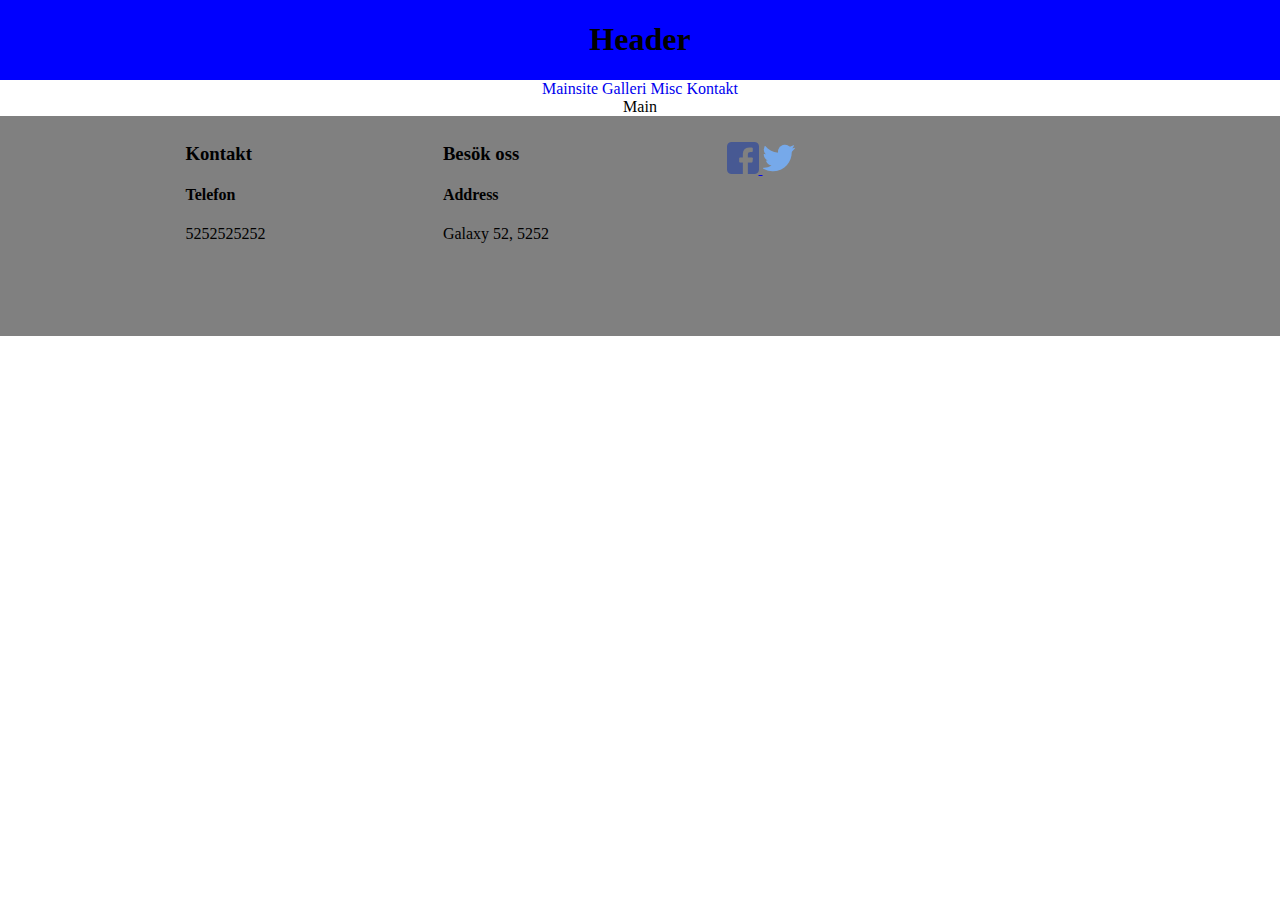
==== contact.html @ 731e45fb "Adderat nyhetsflöde, description, footer, sociala medier osv" ====
<!DOCTYPE html>
<html>
    <head>
        <title>*Kontakt</title>
        <meta charset="utf-8">
        <meta name="viewport" content="width=device-width, initial-scale=1.0, maximum-scale=1.0, user-scalable=no">
        <link rel="stylesheet" href="style.css">
    </head>
    <body>
        <div class="grid-container">
            <div class="header">
                <h1>Header</h1> 
            </div>
            <div class="nav">
                <a href="index.html">Mainsite</a>
                <a href="gallery.html">Galleri</a>
                <a href="misc.html">Misc</a>
                <a href="contact.html">Kontakt</a>
            </div>
            <div class="main">Main
            </div>  
            <div class="footer">
                <div class="footer-flex">
                    <div>
                    </div>
                    <div>
                        <h3>Kontakt</h3>
                        <h4>Telefon</h4>
                        <p>5252525252</p>
                    </div>
                    <div>
                        <h3>Besök oss</h3>
                        <h4>Address</h4>
                        <p>Galaxy 52, 5252</p>

                    </div>
                    <div>
                        <br>
                        <a href="https://www.facebook.com/" target="_blank">
                            <img src="media/facebook.png" alt="Facebook">
                        </a>
                        <a href="https://www.twitter.com/" target="_blank">
                            <img src="media/twitter.png" alt="Twitter">
                        </a>
                    </div>
                    <div>
                        <iframe src="https://www.google.com/maps/embed?pb=!1m18!1m12!1m3!1d542.8567326992081!2d14.573981299381842!3d57.02711631516784!2m3!1f0!2f0!3f0!3m2!1i1024!2i768!4f13.1!3m3!1m2!1s0x465733d16f979433%3A0x74fe0b47a497360f!2zw5ZzdGFuw6VrcmE!5e0!3m2!1sen!2sse!4v1568905919577!5m2!1sen!2sse" width="300" height="200" frameborder="0" style="border:0;" allowfullscreen="">
                        </iframe>
                    </div>
                </div>
            </div>
        </div>
    </body>
</html>
---- style.css ----
/* css grid */
.grid-container {
    display: grid;
    grid gap: 0.5em;
    /*padding: 0.5em;*/
}
.grid-container > div {
    text-align: center;

}
.header { 
    grid-area: 1 / span 12; 
    background-color: blue;
}
.nav {
     grid-area: 2 / span 12; 
}
.main {
     grid-area: 3 / span 12 / 11;
}
.footer {
     grid-area: 15 / span 12;
     background-color: gray;
}
/* style */
body {
    background-color: #fff;
    color: black;
}
/* navigation links */
.nav a:link {
    text-decoration: none;
}
.nav a:visited {
    color: black;
    text-decoration: none;
}
/* all links */
a:hover {
    background-color: #d3d3d3;
}
a:active{
    color: gray;
}
/* footer */
.footer-flex {
    display: flex;
    flex-direction: row;
    flex-wrap: wrap;
    justify-content: space-between;
    align-items: stretch;
    align-content: center;
    margin: 0.25em;
    padding: 0.25em;
    text-align: left;
}
.footer-flex a:hover {
    background-color: grey;
}
/* main stuff */
body{
    margin:0;
}
/* split main flexbox*/
.split{
    display: flex;
    flex-direction: row;
    flex-wrap: nowrap;
    justify-content: space-around;
    align-items: center;
    align-content: stretch;
    margin:0.25em;
    padding: 0.25em;
}
/*nyhetsflödet*/
.news{
    display:flex;
    flex-direction: column;
    flex-wrap: nowrap;
    justify-content: center;
    align-items: stretch;
    align-content: stretch;
}
.split section {
    text-align: left;
    width:90%;
}
.news section {
    text align:left;
    width:90%;
}
/* Mobil förändring för nyhetsflödet */
@media only screen and (max-width:768px) {
    [class*="split"] {
        flex-wrap: wrap;
    }
}
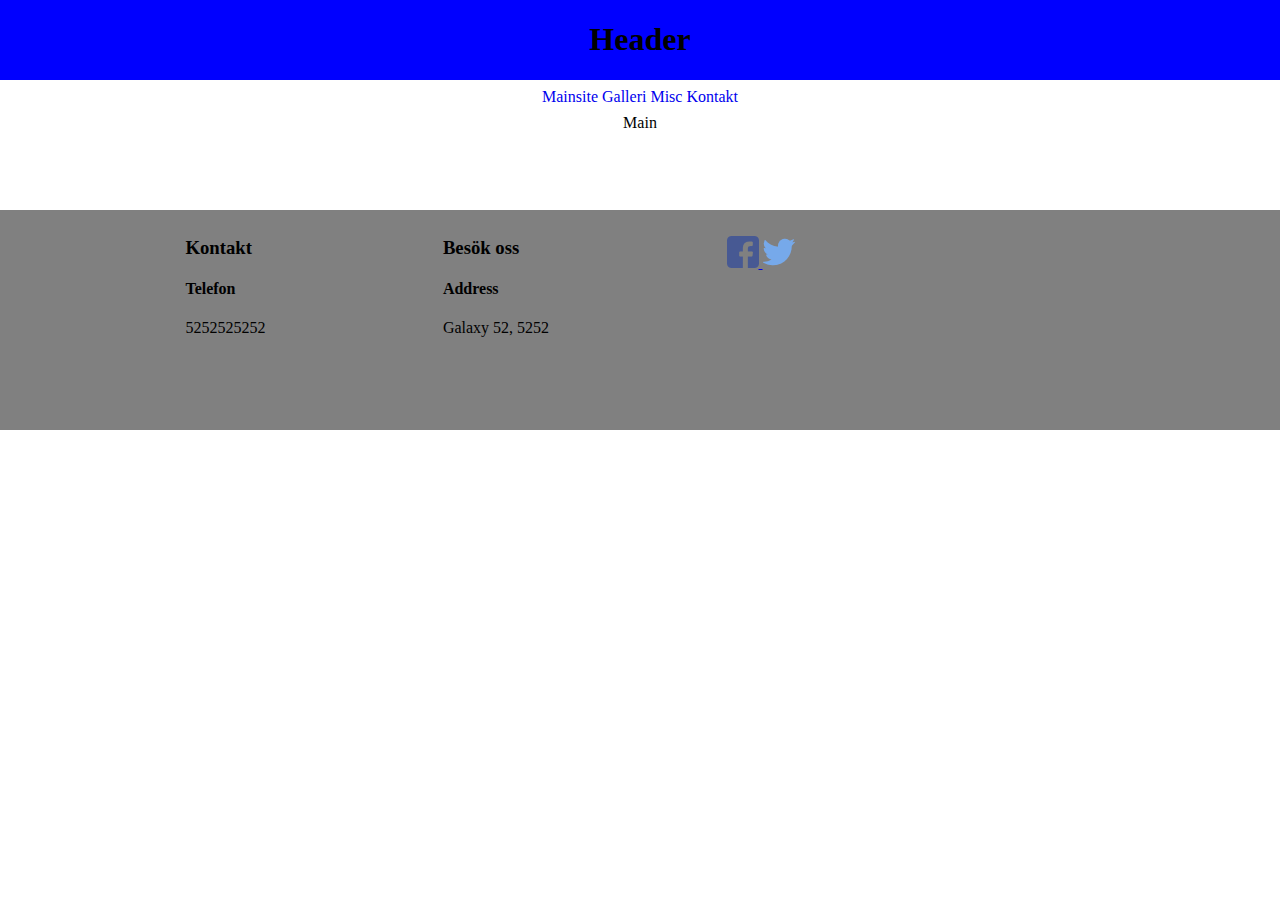
==== commit 0a387c3e: "Validerade koden och fixade till" ====
--- a/contact.html
+++ b/contact.html
@@ -1,9 +1,9 @@
 <!DOCTYPE html>
-<html>
+<html lang="sv">
     <head>
         <title>*Kontakt</title>
         <meta charset="utf-8">
-        <meta name="viewport" content="width=device-width, initial-scale=1.0, maximum-scale=1.0, user-scalable=no">
+        <meta name="viewport" content="width=device-width, initial-scale=1.0">
         <link rel="stylesheet" href="style.css">
     </head>
     <body>
--- a/style.css
+++ b/style.css
@@ -1,7 +1,7 @@
 /* css grid */
 .grid-container {
     display: grid;
-    grid gap: 0.5em;
+    grid-gap: 0.5em;
     /*padding: 0.5em;*/
 }
 .grid-container > div {
@@ -67,7 +67,7 @@
     flex-direction: row;
     flex-wrap: nowrap;
     justify-content: space-around;
-    align-items: center;
+    align-items: flex-start;
     align-content: stretch;
     margin:0.25em;
     padding: 0.25em;
@@ -77,21 +77,50 @@
     display:flex;
     flex-direction: column;
     flex-wrap: nowrap;
-    justify-content: center;
+    justify-content: flex-start;
     align-items: stretch;
-    align-content: stretch;
+}
+/*Main content*/
+.content{
+    display:flex;
+    flex-direction: column;
+    flex-wrap: nowrap;
+    justify-content: flex-start;
+    align-items: stretch;
+
 }
 .split section {
     text-align: left;
+    width:50%;
+}
+.news section {
+    text-align: left;
     width:90%;
 }
-.news section {
-    text align:left;
-    width:90%;
-}
-/* Mobil förändring för nyhetsflödet */
+/* Mobila förändring för hela sidan, först ipad, sen mobil. */
 @media only screen and (max-width:768px) {
     [class*="split"] {
         flex-wrap: wrap;
+        width: 100%;
+        justify-content: center;
+    }
+    .split section {
+        width: 80%;
+    }
+}
+@media only screen and (max-width:414px) {
+    [class*="split"]  {
+        width: 90%;
+    }
+    [class*="footer-flex"] {
+        flex-direction: column;
+        justify-content: flex-start;
+        width: 100%;
+    }
+    .content iframe{
+        width: 100%;
+    }
+    [class*="footer"] {
+        width: 98%;
     }
 }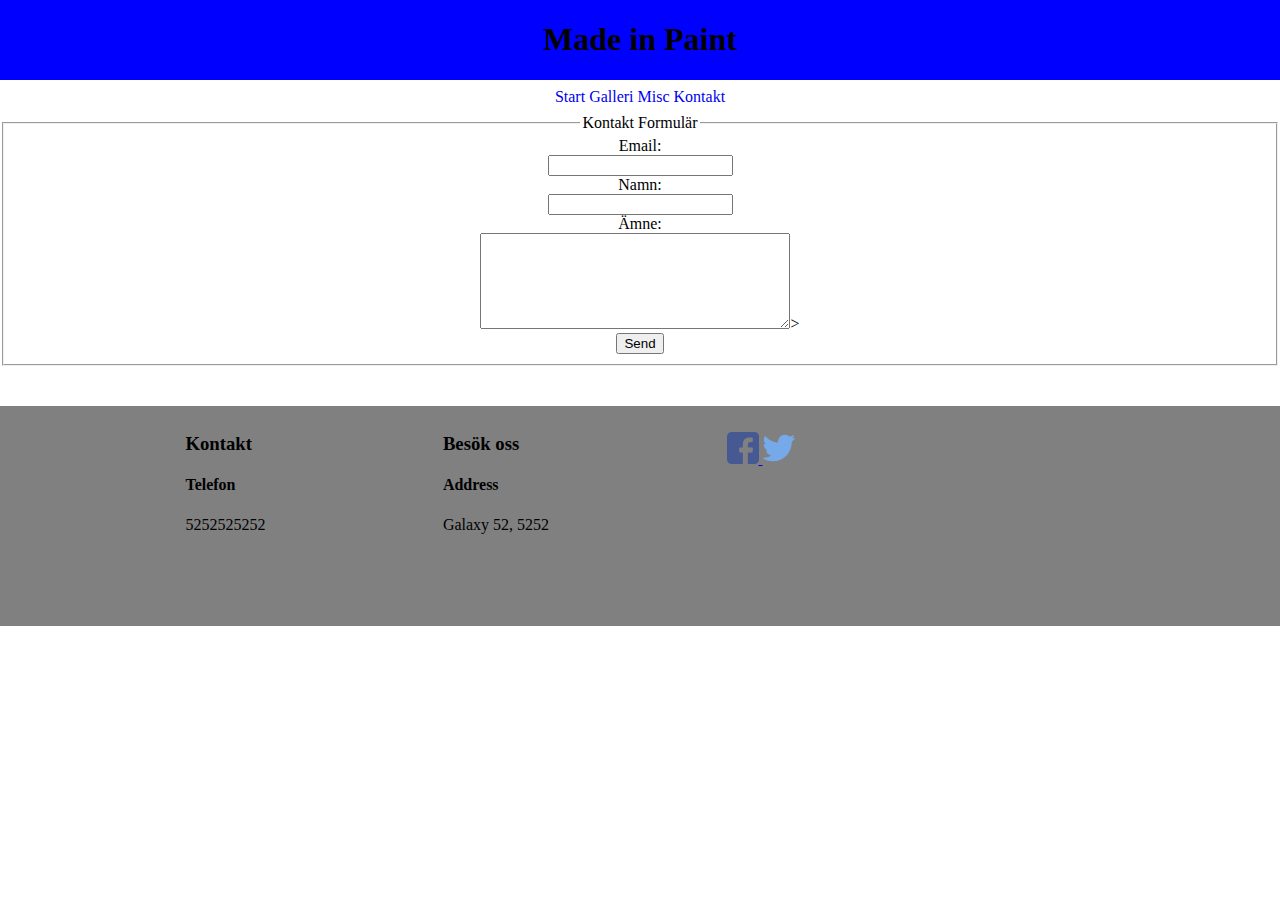
==== commit d6a3db5b: "Kontakt Formulär bifogat" ====
--- a/contact.html
+++ b/contact.html
@@ -1,7 +1,7 @@
 <!DOCTYPE html>
 <html lang="sv">
     <head>
-        <title>*Kontakt</title>
+        <title>Kontakt</title>
         <meta charset="utf-8">
         <meta name="viewport" content="width=device-width, initial-scale=1.0">
         <link rel="stylesheet" href="style.css">
@@ -9,15 +9,24 @@
     <body>
         <div class="grid-container">
             <div class="header">
-                <h1>Header</h1> 
+                <h1>Made in Paint</h1> 
             </div>
             <div class="nav">
-                <a href="index.html">Mainsite</a>
+                <a href="index.html">Start</a>
                 <a href="gallery.html">Galleri</a>
                 <a href="misc.html">Misc</a>
                 <a href="contact.html">Kontakt</a>
             </div>
-            <div class="main">Main
+            <div class="main">
+                <form action="mailto:robin0001@gmail.com" method="get">
+                    <fieldset>
+                        <legend>Kontakt Formulär</legend>
+                            <label>Email:<br /><input required="required" type="email" name="email"/><br /></label>
+                            <label>Namn:<br /><input required="required" type="name" name="name"/><br /></label>  
+                            <label>Ämne:<br /><textarea required="required" type="subject" cols="36" rows="6"></textarea>><br /></label>
+                            <input type="submit" namn="submit" value="Send"/>
+                    </fieldset>
+                </form>
             </div>  
             <div class="footer">
                 <div class="footer-flex">
@@ -32,7 +41,6 @@
                         <h3>Besök oss</h3>
                         <h4>Address</h4>
                         <p>Galaxy 52, 5252</p>
-
                     </div>
                     <div>
                         <br>
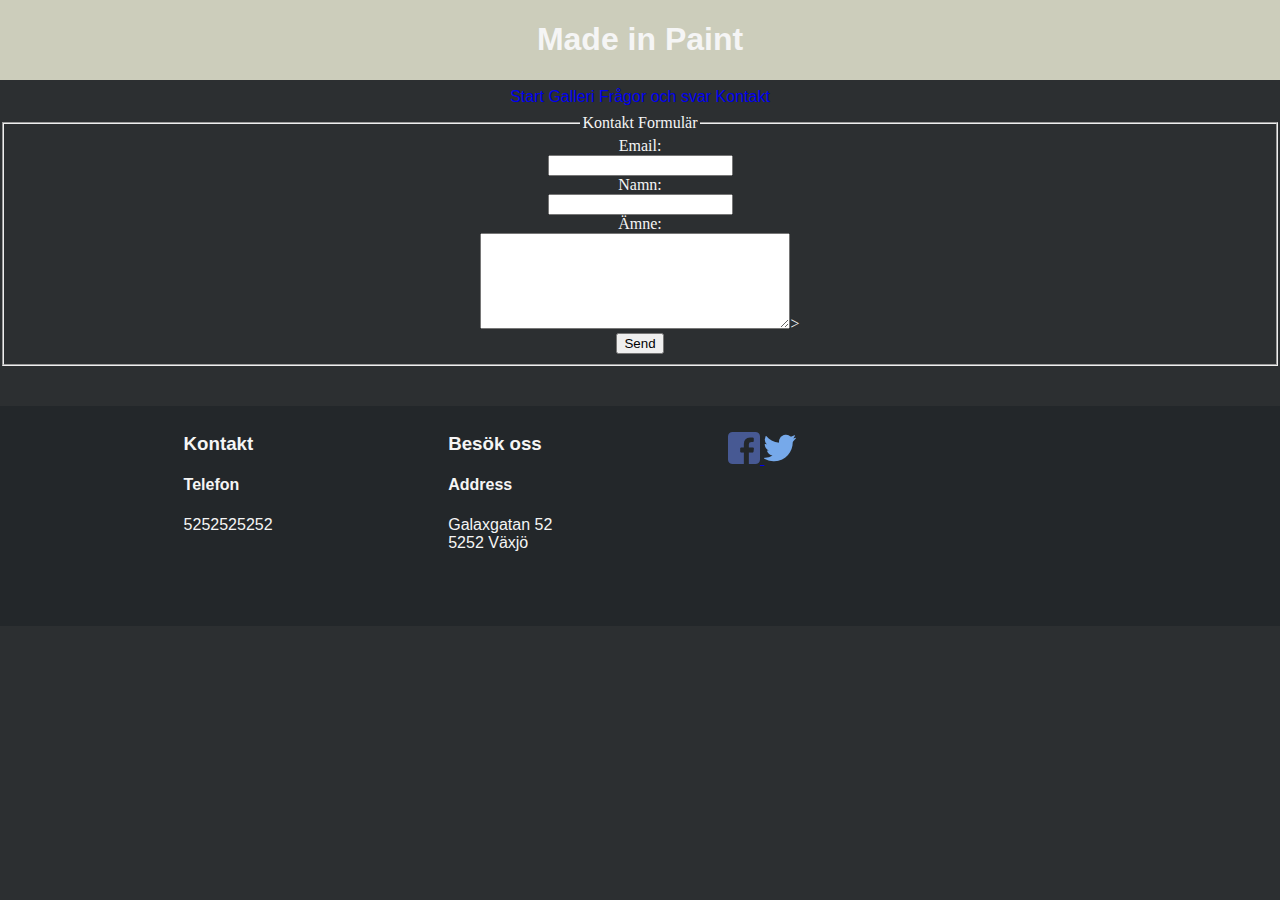
==== commit 2d9a6264: "Lite design och misc har förvandlats till frågor och svar" ====
--- a/contact.html
+++ b/contact.html
@@ -14,7 +14,7 @@
             <div class="nav">
                 <a href="index.html">Start</a>
                 <a href="gallery.html">Galleri</a>
-                <a href="misc.html">Misc</a>
+                <a href="misc.html">Frågor och svar</a>
                 <a href="contact.html">Kontakt</a>
             </div>
             <div class="main">
@@ -40,7 +40,7 @@
                     <div>
                         <h3>Besök oss</h3>
                         <h4>Address</h4>
-                        <p>Galaxy 52, 5252</p>
+                        <p>Galaxgatan 52<br /> 5252 Växjö</p>
                     </div>
                     <div>
                         <br>
--- a/style.css
+++ b/style.css
@@ -10,22 +10,20 @@
 }
 .header { 
     grid-area: 1 / span 12; 
-    background-color: blue;
+    background-color: #cccdbb;
+    font-family: fantasy, verdana, helvetica, sans-serif;
 }
 .nav {
      grid-area: 2 / span 12; 
+     font-family: fantasy, verdana, helvetica, sans-serif;
 }
 .main {
      grid-area: 3 / span 12 / 11;
 }
 .footer {
      grid-area: 15 / span 12;
-     background-color: gray;
-}
-/* style */
-body {
-    background-color: #fff;
-    color: black;
+     background-color: #23272A;
+     font-family: fantasy, verdana, helvetica, sans-serif;
 }
 /* navigation links */
 .nav a:link {
@@ -60,6 +58,9 @@
 /* main stuff */
 body{
     margin:0;
+    background-color:  #2C2F31;
+    color: whitesmoke;
+
 }
 /* split main flexbox*/
 .split{
@@ -123,4 +124,65 @@
     [class*="footer"] {
         width: 98%;
     }
-}+}
+/*galleriet*/
+.gallery img{
+    width: 100%;
+    height: 100%;
+    object-fit: cover;
+}
+.gallery {
+    display: grid;
+    grid-gap: 1em;
+    grid-template-columns: repeat(9, 1fr);
+    grid-template-rows:  repeat(16, 5vw);
+    justify-content: center;
+}
+.gallery-item1 {
+    grid-column-start: 2;
+    grid-column-end: 5;
+    grid-row-start: 1;
+    grid-row-end: 4;
+}
+.gallery-item2 {
+    grid-column-start: 6;
+    grid-column-end: 9;
+    grid-row-start: 1;
+    grid-row-end: 4;
+}
+.gallery-item3 {
+    grid-column-start: 2;
+    grid-column-end: 5;
+    grid-row-start: 5;
+    grid-row-end: 8;
+}
+.gallery-item4 {
+    grid-column-start: 6;
+    grid-column-end: 9;
+    grid-row-start: 5;
+    grid-row-end: 8;
+}
+.gallery-item5 {
+    grid-column-start: 2;
+    grid-column-end: 5;
+    grid-row-start: 9;
+    grid-row-end: 12;
+}
+.gallery-item6 {
+    grid-column-start: 6;
+    grid-column-end: 9;
+    grid-row-start: 9;
+    grid-row-end: 12;
+}
+.gallery-item7 {
+    grid-column-start: 2;
+    grid-column-end: 5;
+    grid-row-start: 13;
+    grid-row-end: 16;
+}
+.gallery-item8 {
+    grid-column-start: 6;
+    grid-column-end: 9;
+    grid-row-start: 13;
+    grid-row-end: 16;
+}
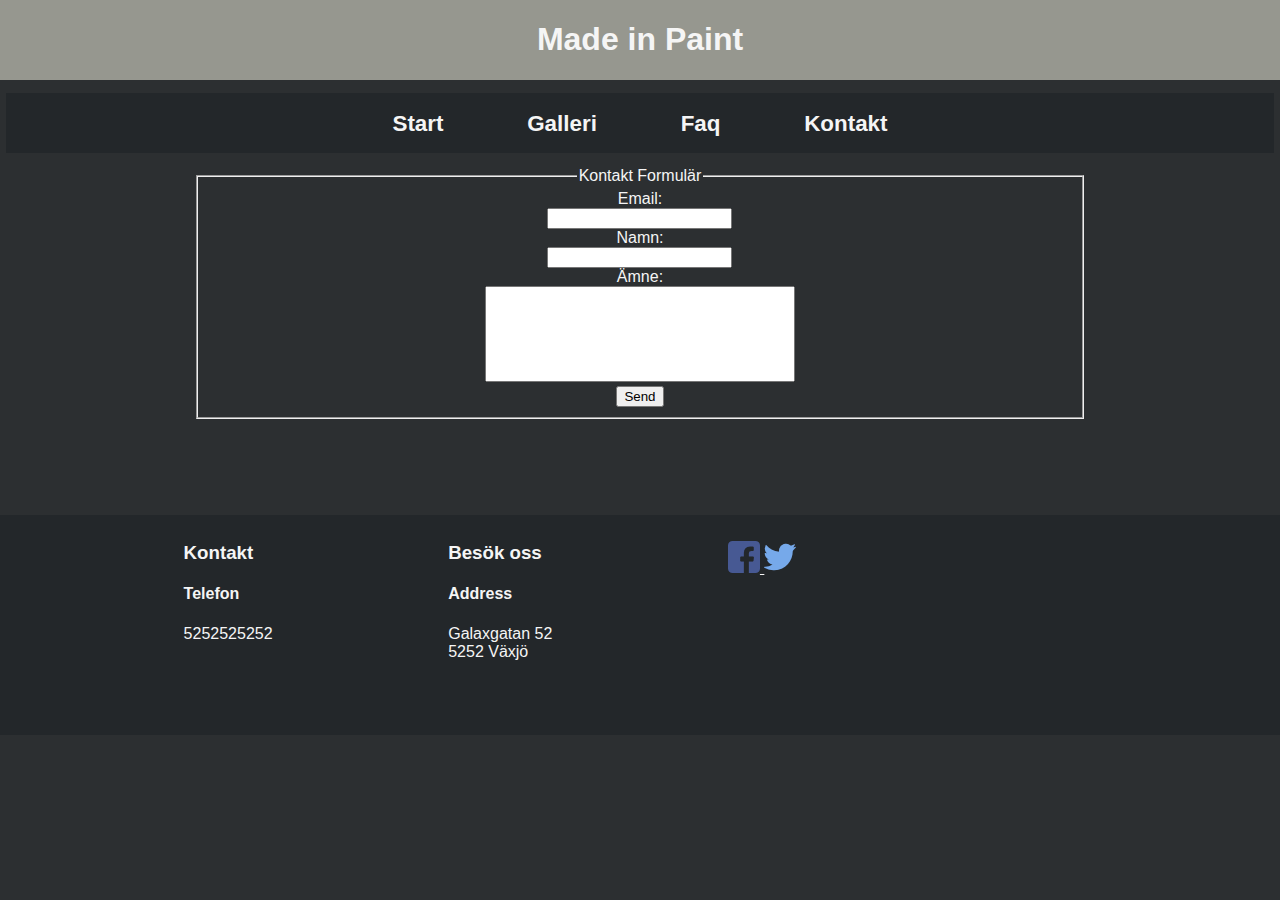
==== commit be09fe71: "Final draft, bara SEO som saknas!" ====
--- a/contact.html
+++ b/contact.html
@@ -14,7 +14,7 @@
             <div class="nav">
                 <a href="index.html">Start</a>
                 <a href="gallery.html">Galleri</a>
-                <a href="misc.html">Frågor och svar</a>
+                <a href="misc.html">Faq</a>
                 <a href="contact.html">Kontakt</a>
             </div>
             <div class="main">
@@ -23,7 +23,7 @@
                         <legend>Kontakt Formulär</legend>
                             <label>Email:<br /><input required="required" type="email" name="email"/><br /></label>
                             <label>Namn:<br /><input required="required" type="name" name="name"/><br /></label>  
-                            <label>Ämne:<br /><textarea required="required" type="subject" cols="36" rows="6"></textarea>><br /></label>
+                            <label>Ämne:<br /><textarea required="required" type="subject" cols="36" rows="6"></textarea><br /></label>
                             <input type="submit" namn="submit" value="Send"/>
                     </fieldset>
                 </form>
--- a/style.css
+++ b/style.css
@@ -10,12 +10,14 @@
 }
 .header { 
     grid-area: 1 / span 12; 
-    background-color: #cccdbb;
+    background-color: #9fa097ec;
     font-family: fantasy, verdana, helvetica, sans-serif;
 }
 .nav {
-     grid-area: 2 / span 12; 
-     font-family: fantasy, verdana, helvetica, sans-serif;
+     grid-area: 2 / span 12;
+     padding: 1.5em;
+     margin: 0.5em;
+     background-color: #23272A;
 }
 .main {
      grid-area: 3 / span 12 / 11;
@@ -23,22 +25,43 @@
 .footer {
      grid-area: 15 / span 12;
      background-color: #23272A;
-     font-family: fantasy, verdana, helvetica, sans-serif;
+
 }
 /* navigation links */
 .nav a:link {
     text-decoration: none;
+    font-size: 2em;
+    padding: 0.3em;
+    margin: 1.5em;
+    font-weight: bold;
 }
 .nav a:visited {
-    color: black;
     text-decoration: none;
 }
+/*footer links*/
+.footer a:hover{
+    background-color: #23272A;
+    color: #23272A;
+}
+.footer a:active{
+    background-color: #23272A;
+    color: #23272A;
+}
 /* all links */
+a:link{
+    color: whitesmoke;
+}
+a:visited {
+    color: whitesmoke;
+}
 a:hover {
-    background-color: #d3d3d3;
+    background-color: #d3d3d37e;
 }
 a:active{
-    color: gray;
+    color: #d3d3d3;
+}
+a:focus{
+    background-color: #2C2F31;
 }
 /* footer */
 .footer-flex {
@@ -52,14 +75,13 @@
     padding: 0.25em;
     text-align: left;
 }
-.footer-flex a:hover {
-    background-color: grey;
-}
 /* main stuff */
 body{
     margin:0;
     background-color:  #2C2F31;
     color: whitesmoke;
+    font-family: fantasy, verdana, helvetica, sans-serif;
+    
 
 }
 /* split main flexbox*/
@@ -80,6 +102,7 @@
     flex-wrap: nowrap;
     justify-content: flex-start;
     align-items: stretch;
+    padding:2em;
 }
 /*Main content*/
 .content{
@@ -88,6 +111,7 @@
     flex-wrap: nowrap;
     justify-content: flex-start;
     align-items: stretch;
+    padding: 1.5em;
 
 }
 .split section {
@@ -109,6 +133,15 @@
         width: 80%;
     }
 }
+[class*="nav"] {
+    font-size: 70%;
+    grid-area: 2 / 1 / 3 / 12 span;
+    
+}
+[class*="main"] {
+    grid-area: 3 / 2 / 3 / 12;
+}
+
 @media only screen and (max-width:414px) {
     [class*="split"]  {
         width: 90%;
@@ -123,6 +156,17 @@
     }
     [class*="footer"] {
         width: 98%;
+    }
+   /* [class*="nav"] {
+
+    }*/
+    [class*="nav"] {
+        font-size: 60%;
+        grid-area: 2 / 5 / 2 / 9;
+        
+    }
+    [class*="main"] {
+        grid-area: 3 / 2 / 3 / 12;
     }
 }
 /*galleriet*/
@@ -186,3 +230,7 @@
     grid-row-start: 13;
     grid-row-end: 16;
 }
+/* Forms */
+textarea {
+    resize: none;
+}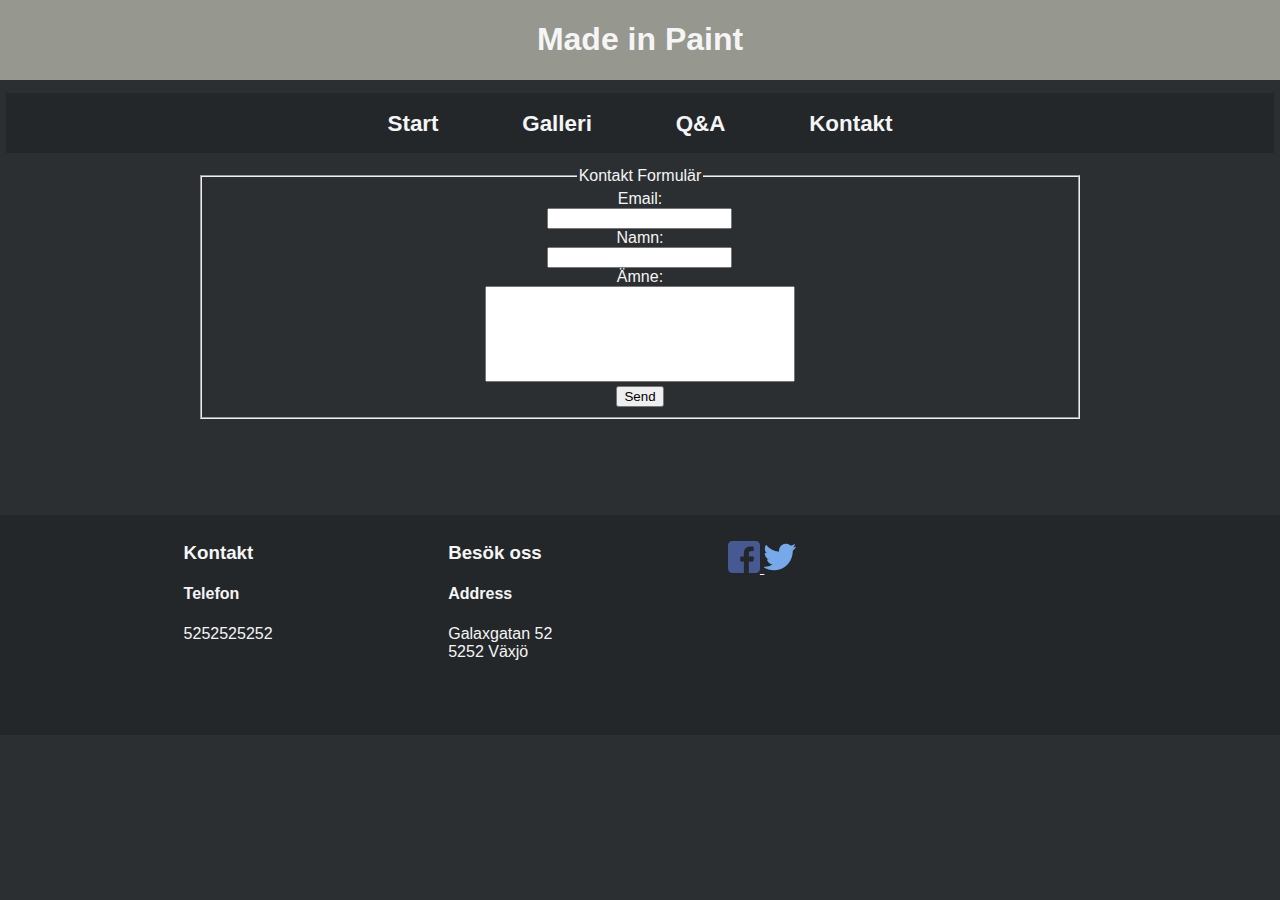
==== commit cf4c74af: "Gjorde länkarna mer SEO vänliga" ====
--- a/contact.html
+++ b/contact.html
@@ -12,13 +12,13 @@
                 <h1>Made in Paint</h1> 
             </div>
             <div class="nav">
-                <a href="index.html">Start</a>
-                <a href="gallery.html">Galleri</a>
-                <a href="misc.html">Faq</a>
+                <a href="madepaint.html">Start</a>
+                <a href="paint_gallery.html">Galleri</a>
+                <a href="paint_q&a.html">Q&A</a>
                 <a href="contact.html">Kontakt</a>
             </div>
             <div class="main">
-                <form action="mailto:robin0001@gmail.com" method="get">
+                <form action="mailto:paint@gmail.com" method="get">
                     <fieldset>
                         <legend>Kontakt Formulär</legend>
                             <label>Email:<br /><input required="required" type="email" name="email"/><br /></label>
